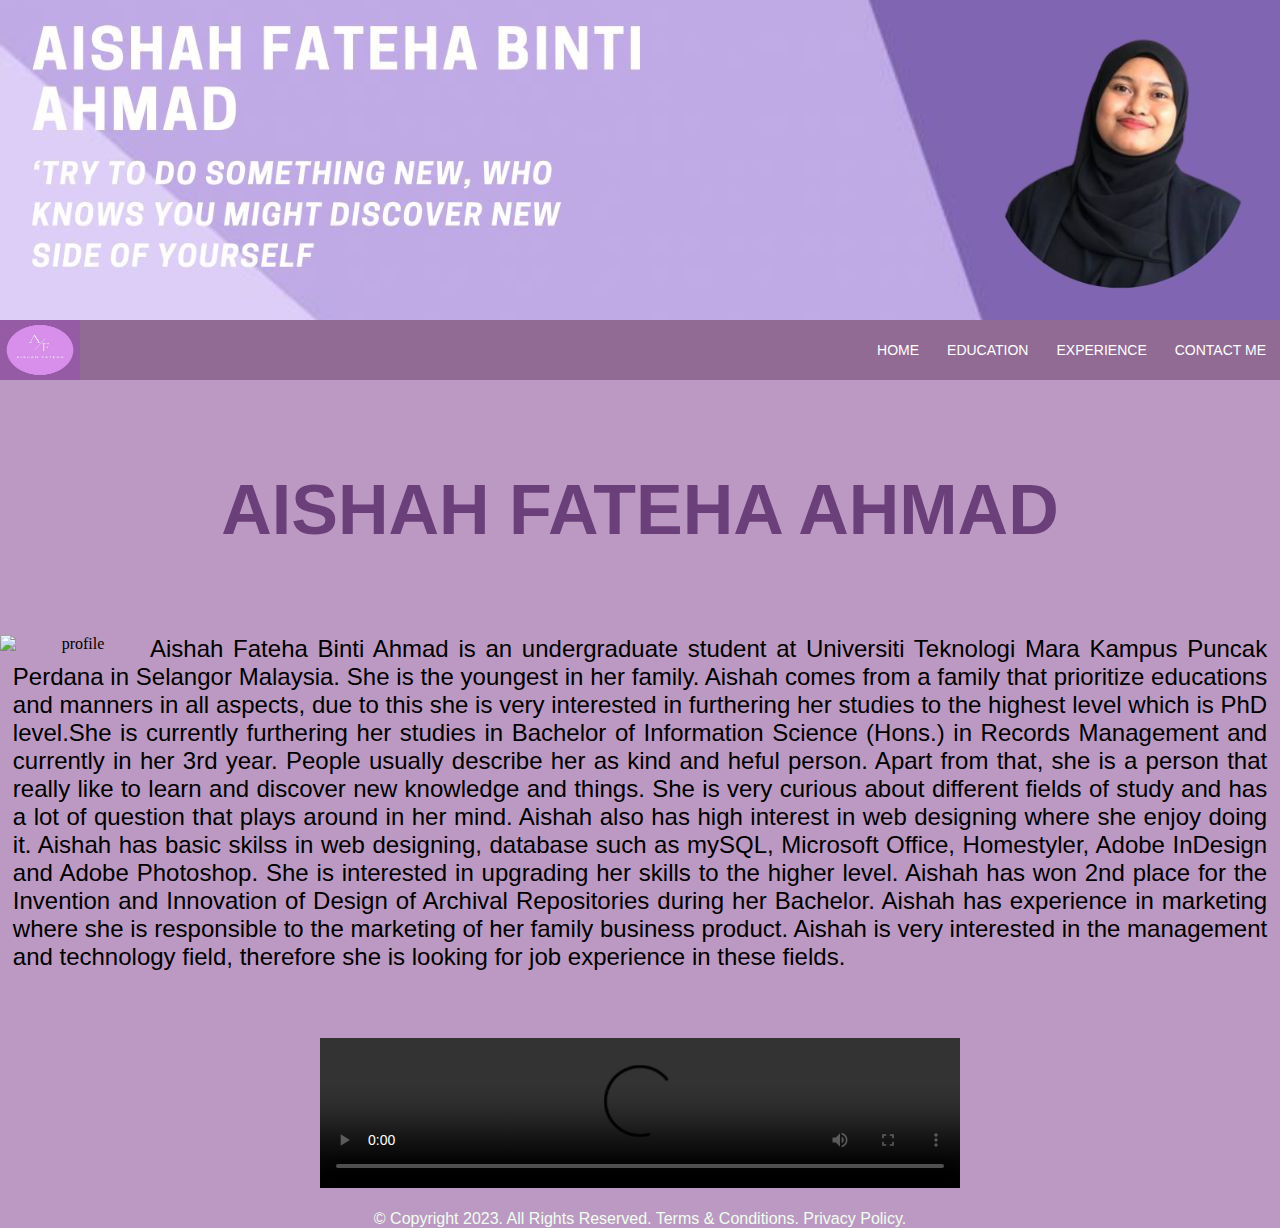
==== index.html @ 2478189f "Add files via upload" ====
<!DOCTYPE html>
<head>
    <link rel="stylesheet" type="text/css" href="d.css" />
    <title>Home</title>
    </head>
    
<body>

	<img src="header1.jpg" class="ui">
    <nav>
		<left><a href="coverpage.html"><img src="logo.jpg" width="80px" height="60px"></a></left>

		<ul>
			<li><a href="index.html">HOME</a></li>
			<li><a>EDUCATION</a>
			<ul>
				<li><a href="education.html">EDUCATION</a>
				<li><a href="activities.html">ACTIVITIES</a></li>
				<li><a href="achievment.html">ACHIEVMENT</a></li>			
			
			</ul>
			</li>	
			<li><a>EXPERIENCE</a>
			<ul>
				<li><a href="skills.html">SKILLS</a></li>
				<li><a  href="interviews.html">INTERVIEWS</a></li>
			</ul>
				</li>
			<li><a href="contactme.html">CONTACT ME</a></li>

		</ul>
	</nav>
	<br>
	<br>
	<section>
		<main>
			<br>
			<br>
			<br>
			<h1 class="welcome">AISHAH FATEHA AHMAD</h1>
<br>
<br>
<br>
<br>
			<center>
			<img class="sticky" src="pic/profilepic.jpg" alt="profile">
			<p class="profile">Aishah Fateha Binti Ahmad is an undergraduate student at Universiti Teknologi Mara Kampus Puncak Perdana in Selangor Malaysia. She is the youngest in her family.
				Aishah comes from a family that prioritize educations and manners in all aspects, due to this she is very interested in furthering her studies to the highest level
				which is PhD level.She is currently furthering her studies in Bachelor of Information Science (Hons.) in Records Management and currently in her 3rd year.
				People usually describe her as kind and heful person. Apart from that, she is a person that really like to learn and discover new knowledge and things.
				She is very curious about different fields of study and has a lot of question that plays around in her mind. Aishah also has high interest in web designing where she enjoy doing it.
				Aishah has basic skilss in web designing, database such as mySQL, Microsoft Office, Homestyler, Adobe InDesign and Adobe Photoshop. She is interested in upgrading her skills to the higher level.
				Aishah has won 2nd place for the Invention and Innovation of Design of Archival Repositories during her Bachelor. Aishah has experience in marketing where she is responsible to the marketing of
				her family business product. Aishah is very interested in the management and technology field, therefore she is looking for job experience in these fields.
			</p>
			<br>
			<br>
			<br>
<video controls height="50%" width="50%" src="resumevideo.mp4"></video>
</center>
		</main>
	</section>
	<br>
	<center><footer>
        <p style="color: honeydew;"><font face=" arial"> &copy; Copyright 2023. All Rights Reserved. Terms & Conditions. Privacy Policy.</font> </p>
        </footer></center>
		
</body>
</html>
---- d.css ----
*{
	box-sizing: border-box;
	margin: 0;
	padding: 0;
}

body{
	background-color: hsla(290, 35%, 42%, 0.548);
	background-size:cover;
	
}


nav{
	width:100%;
	height:60px;
	background-color:#916b94;
}

nav p{
	font-family:arial;
	color:#161616;
	font-size:24px;
	line-height:55px;
	float:left;
	padding: 0px 20px;
}

nav ul{
	float:right;
}

nav ul li{
	float:left;
	list-style:none;
	position:relative;
}

nav ul li a{
	display:block;
	font-family:arial;
	color:#ffffff;
	font-size:14px;
	padding:22px 14px;
	text-decoration:none;
}

nav ul li ul{
	display:none;
	position:absolute;
	background-color:#978d97;
	padding:10px;
	border-radius:0px 0px 4px 4px;
}

nav ul li:hover ul{
	display:block;
	
}

nav ul li ul li{
	width:180px;
	border-radius:4px;
}

nav ul li ul a{
	padding:8px 14px;
}

nav ul li ul a:hover{
	background-color:#916b94;
}


nav ul li ul img{
	float:left;
	position:absolute;
	width: auto;
	height: auto;
}

.header {
  padding: 60px;
  text-align: center;
  background: #FFBE00;
  color: white;
  font-size:50;
}

.norm{
	text-align:center;
	color:#fff;
	font-size:30;
}

p{
	color: #000000;
	font-family:Arial, Helvetica, sans-serif;
	font-size:16;
}
.home{

		text-align:center;
		color: #000000;
		font-family:Arial, Helvetica, sans-serif;
		font-size:16;
	
	}

#one{
text-align:center;
	font-family:Arial, Helvetica, sans-serif;
	font-size:16;
}

h1,h3,h4{
	text-align:center;
	font-family:Arial, Helvetica, sans-serif;
	font-size:30;
}

.video {
  display: block;
  height:70%;
	width:35%;
  margin:auto;
}

.am {
  display: block;
  height:70%;
	width:20%;
  margin:auto;
}

.home{
	text-align:center;
		font-size:20;
	font-family:Arial, Helvetica, sans-serif;
	margin:2%;

}


.ui{
	
display: block;
height: 100%;
width: 100%;
margin:auto;
}
.pa{
	text-align:center;
	font-size:16;
	font-family:Arial, Helvetica, sans-serif;
	margin:5%;
}

.contact{
text-align:center;
	font-size:30;
	font-family:Arial, Helvetica, sans-serif;
	margin:5%;
}

.container{
	position: block;
	display: flex;
	justify-content: center;
	align-items: center;
	width: 100%;
	height: 100%;
}

.container:after{
	content: '';
	position: absolute;
	width: 100%;
	height: 100%;
	margin: auto;
	background-size: cover;
	z-index: -1;
	filter: blur(50px);
}
.contact-box{
	max-width: 850px;
	display: grid;
	grid-template-columns: repeat(2,1fr);
	justify-content: center;
	align-items: center;
	text-align: center;
	background-color: #fff;
	box-shadow: 0px 0px 19px 5px rgba(0,0,0,0.19) ;
}

.left{
	height: 100%;
	background: url(bg.jpg)no-repeat center;
	background-size: cover;
}

.right{
	padding: 25px 40px;
}

h2{
	padding-bottom: 10px;
	margin-bottom: 10px;
	font-family: Arial, Helvetica, sans-serif;
}

h2:after{
	content: '';
	position: absolute;
	left: 50%;
	bottom: 0;
	transform: translateX(-50%);
	height: 4px;
	width: 50px;
	border-radius: 2px;
}

.field{
	width: 100%;
	padding: 0.5rem 1rem;
	outline: none;
	border: 2px solid rgba(0,0,0,0);
	background-color: rgba(230,230,230,0.6);
	font-size: 1.1rem;
	margin-bottom: 22px;
	transition: 3s;
}

.field:hover{
	background-color: rgba(0,0,0,0.1);
}

.field:focus{
	background-color: #fff;
	border: 2px solid rgba(30,85,250,1.47);
}

.area{
	min-height: 150px;
}

.btnc{
	width: 100%;
	padding: 0.5rem 1rem;
	font-size: 1.1rem;
	background-color: #2ecc71;
	cursor: pointer;
	outline: none;
	border: none;
	color: #fff;
	transition: 3s;
}

.btnc:hover{
	background-color: #27ae60;
}

.cover{
	font-family: Arial, Helvetica, sans-serif;
	font-size: 20;
	text-align: center;
}

.main {
	max-width: 1000px;
	margin: auto;
  }
  
  h1 {
	font-size: 50px;
	word-break: break-all;
  }
  
  .row {
	margin: 8px -16px;
  }
  
  .row,
  .row > .column {
	padding: 8px;
  }
  
  
 
  .row:after {
	content: "";
	display: table;
	clear: both;
  }
  
  .column {
	float: left;
	width: 30%;
	text-align: center;
  }
  
   
  .column2 {
	float: left;
	width: 50%;
	text-align: center;
  }

  @media screen and (max-width: 900px) {
	.column {
	  width: 50%;
	}
  }

  
img.sticky{
	top: 0;
	width: 150px;
	float: left;
  }

  .profile{
	font-size: 150%;
text-align: justify;
margin: 1%;
  }

  .welcome{text-align: center;
	font-family: sans-serif;
	color: #6b3f79;
	font-size: 70px;
	font-weight: bold;
  }
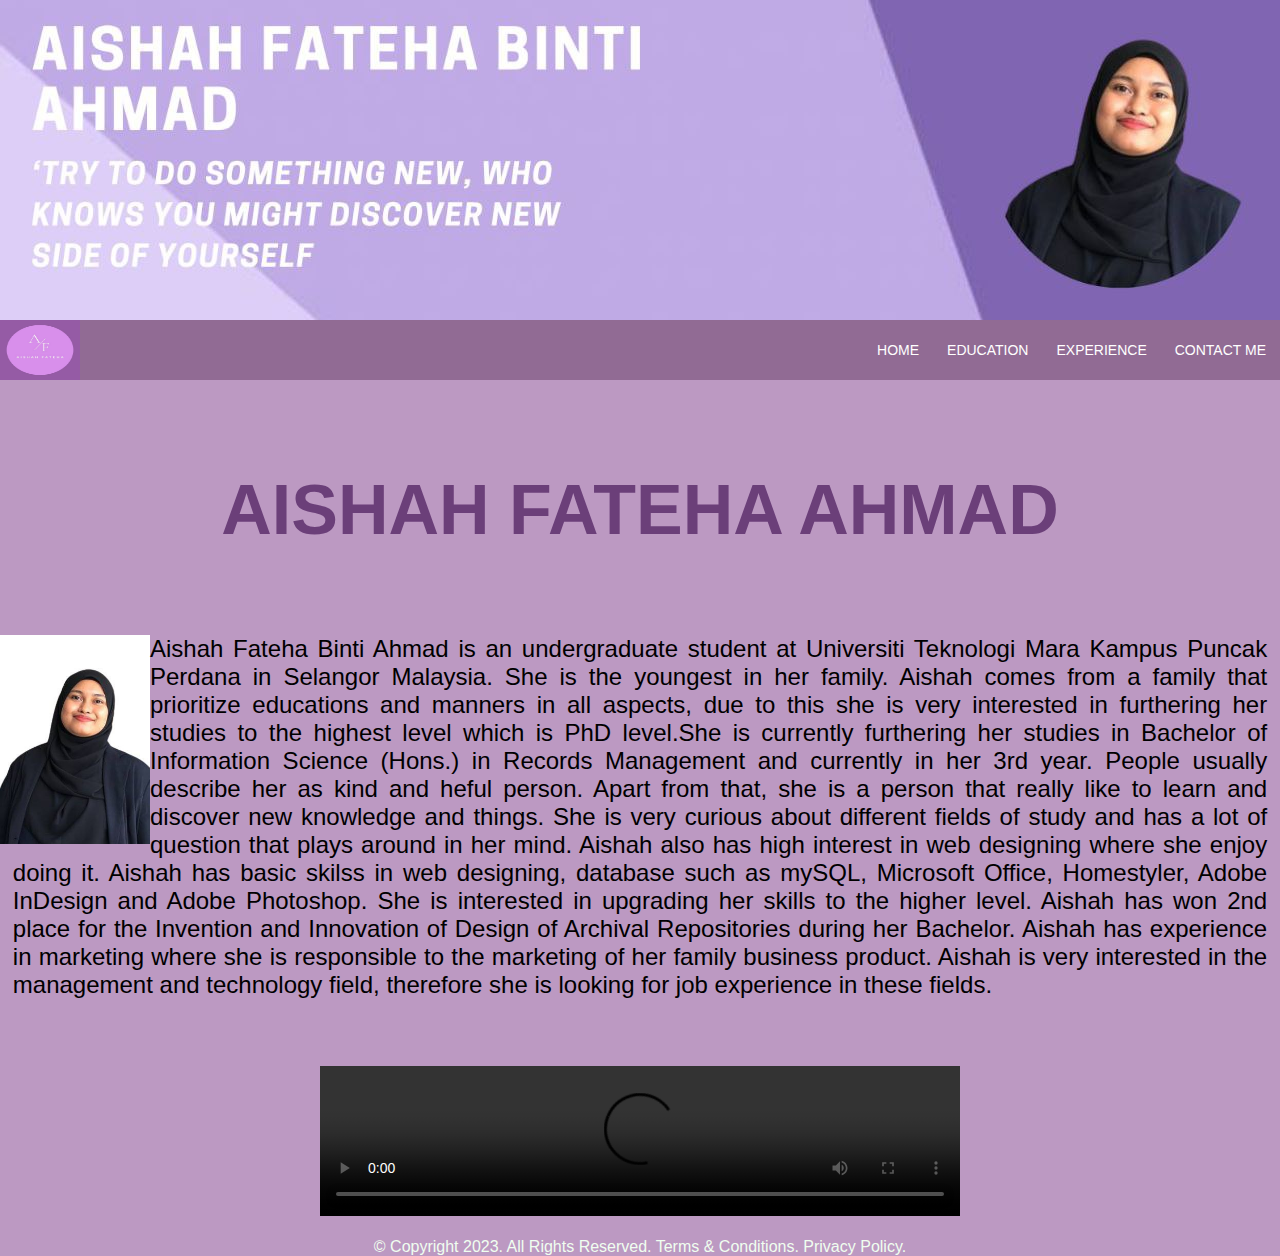
==== commit 3f91f9b2: "Update index.html" ====
--- a/index.html
+++ b/index.html
@@ -43,7 +43,7 @@
 <br>
 <br>
 			<center>
-			<img class="sticky" src="pic/profilepic.jpg" alt="profile">
+			<img class="sticky" src="profilepic.jpg" alt="profile">
 			<p class="profile">Aishah Fateha Binti Ahmad is an undergraduate student at Universiti Teknologi Mara Kampus Puncak Perdana in Selangor Malaysia. She is the youngest in her family.
 				Aishah comes from a family that prioritize educations and manners in all aspects, due to this she is very interested in furthering her studies to the highest level
 				which is PhD level.She is currently furthering her studies in Bachelor of Information Science (Hons.) in Records Management and currently in her 3rd year.
